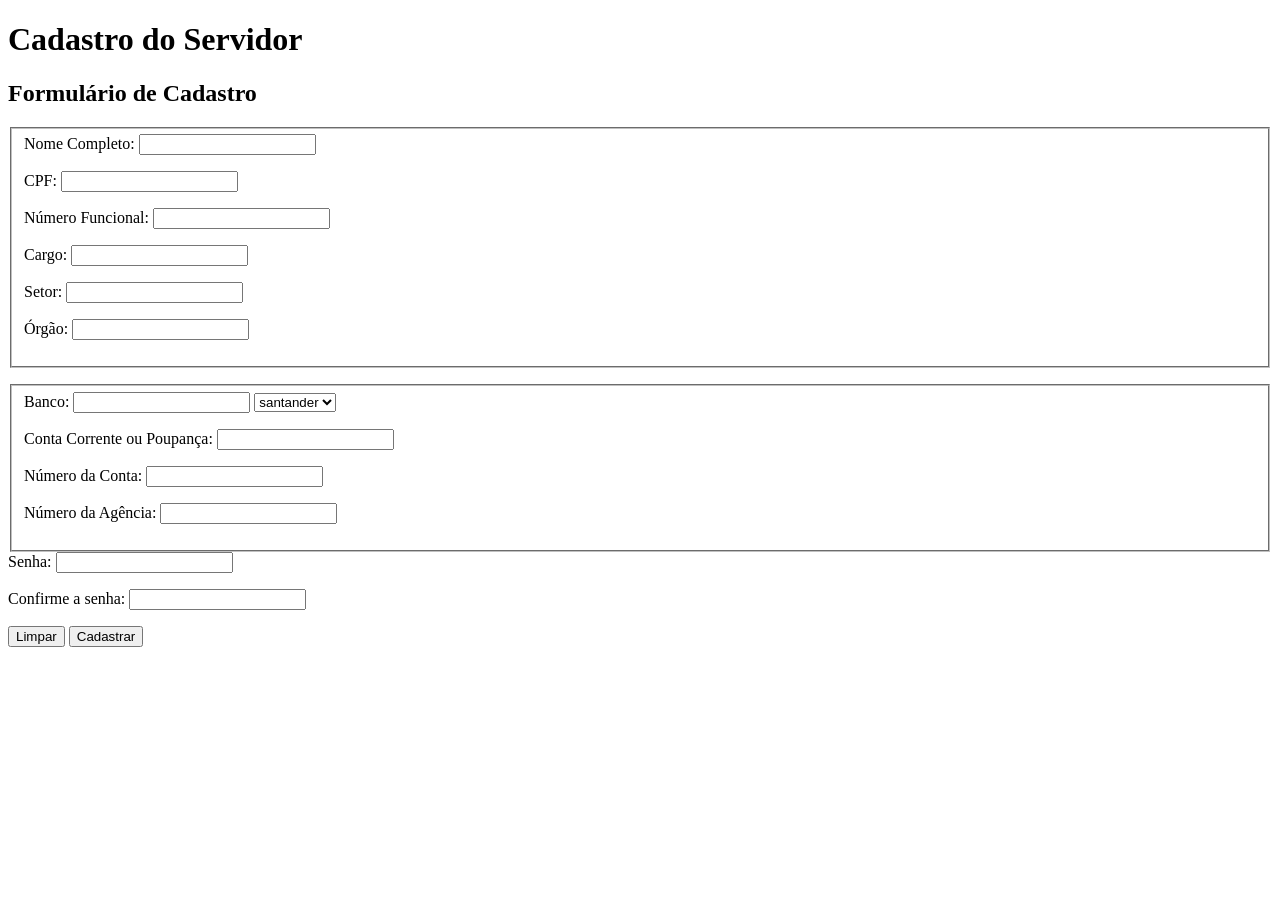
==== cadastro.html @ 45ce15d3 "Update cadastro.html" ====
<!DOCTYPE html>

<html lang="pt-br">

<head>
    <meta charset="UTF-8">
    <title> Aprova Diária</title>
</head>

<body>
    <h1>Cadastro do Servidor</h1>
    <h2>Formulário de Cadastro</h2>

    <form>
        <p>
        <fieldset>
            <label for="cadastro_nome"> Nome Completo:</label>
            <input id="cadastro_nome" type="text">
            </p>
            <p>
                <label for="cadastro_cpf"> CPF:</label></label>
                <input id="cadastro_cpf" type="text">
            </p>
            <p>
                <label for="cadastro_númerofuncional"> Número Funcional:</label>
                <input id="cadastro_númerofuncional" type="text">
            </p>
            <p>
                <label for="cadastro_cargo"> Cargo:</label>
                <input id="cadastro_cargo" type="text">
            </p>
            <p>
                <label for="cadastro_setor"> Setor:</label>
                <input id="cadastro_setor" type="text">
            </p>
            <p>
                <label for="cadastro_órgão"> Órgão:</label>
                <input id="cadastro_órgão" type="text">
        </fieldset>
        </p>
        <p>
        <fieldset>
            <label for="cadastro_banco"> Banco:</label>
            <input id="cadastro_banco" type="text">
            <select>
                <option value="">santander</option>
                <option value="">banestes</option>
                <option value="">nubank</option>
            </select>
            </p>
            <p>
                <label for="cadastro_tipo_debanco"> Conta Corrente ou Poupança:</label>
                <input id="cadastro_tipo_debanco" type="text">
            </p>
            <p>
                <label for="cadastro_número_daconta"> Número da Conta:</label>
                <input id="cadastro_número_daconta" type="text">
            </p>
            <p>
                <label for="cadastro_número_da_agência"> Número da Agência:</label>
                <input id="cadastro_número_da_agência" type="text">
            </p>
            <p>
        </fieldset>
        <label for="cadastro_senha">Senha:</label>
        <input id="cadastro_senha" type="password">
        </p>
        <p>
            <label for="cadastro_senha_confirm">Confirme a senha:</label>
            <input id="cadastro_senha_confirm" type="password">
        </p>
        <p>
            <button type="reset">Limpar</button>
            <button type="submit">Cadastrar</button>
        </p>
    </form>
</body>

</html>
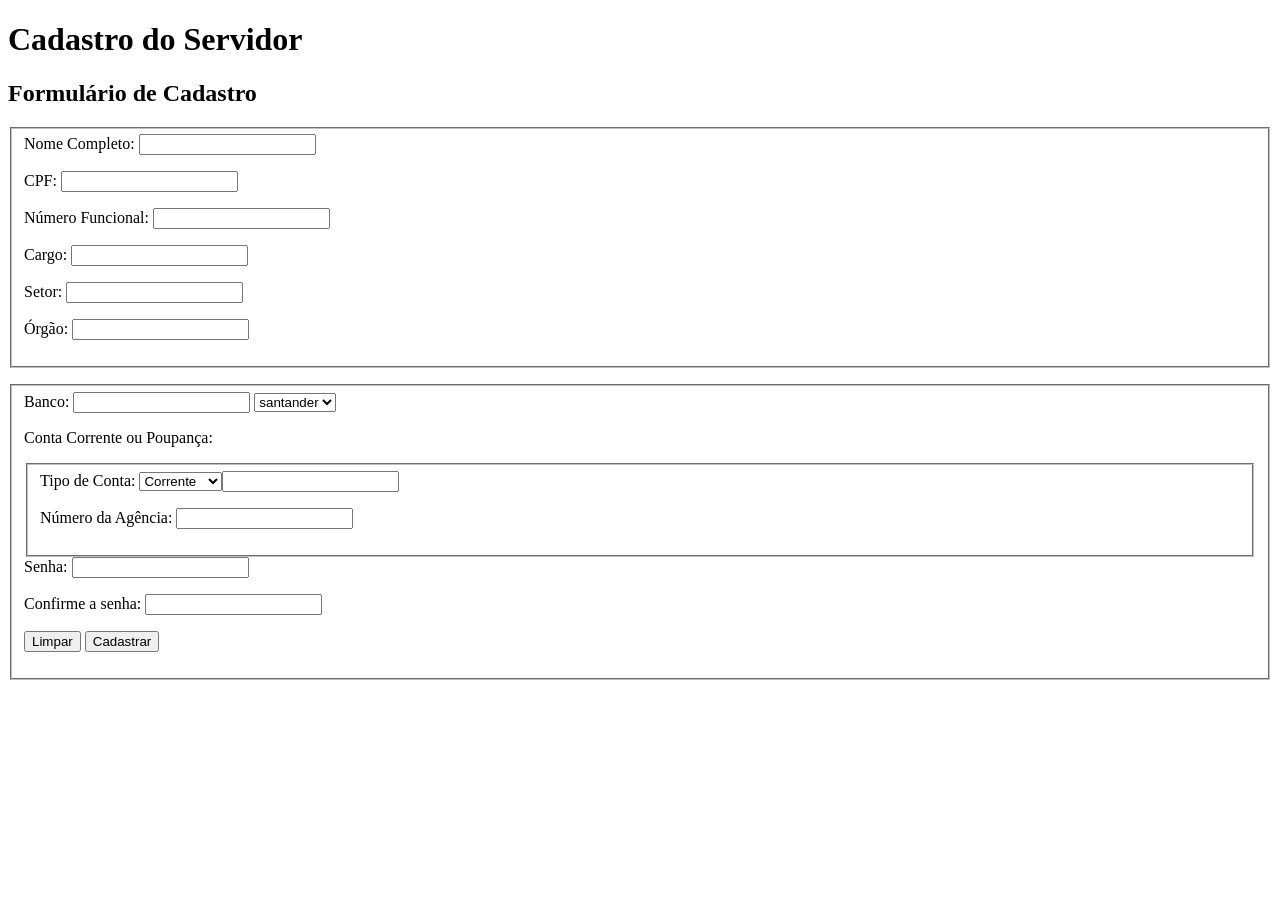
==== commit dc76479a: "Update cadastro.html" ====
--- a/cadastro.html
+++ b/cadastro.html
@@ -50,7 +50,12 @@
             </p>
             <p>
                 <label for="cadastro_tipo_debanco"> Conta Corrente ou Poupança:</label>
-                <input id="cadastro_tipo_debanco" type="text">
+                <p>
+        <fieldset>
+            <label for="tipo_de_conta"> Tipo de Conta:</label>
+         <select>
+                <option value="">Corrente</option>
+                <option value="">Poupança</option>
             </p>
             <p>
                 <label for="cadastro_número_daconta"> Número da Conta:</label>
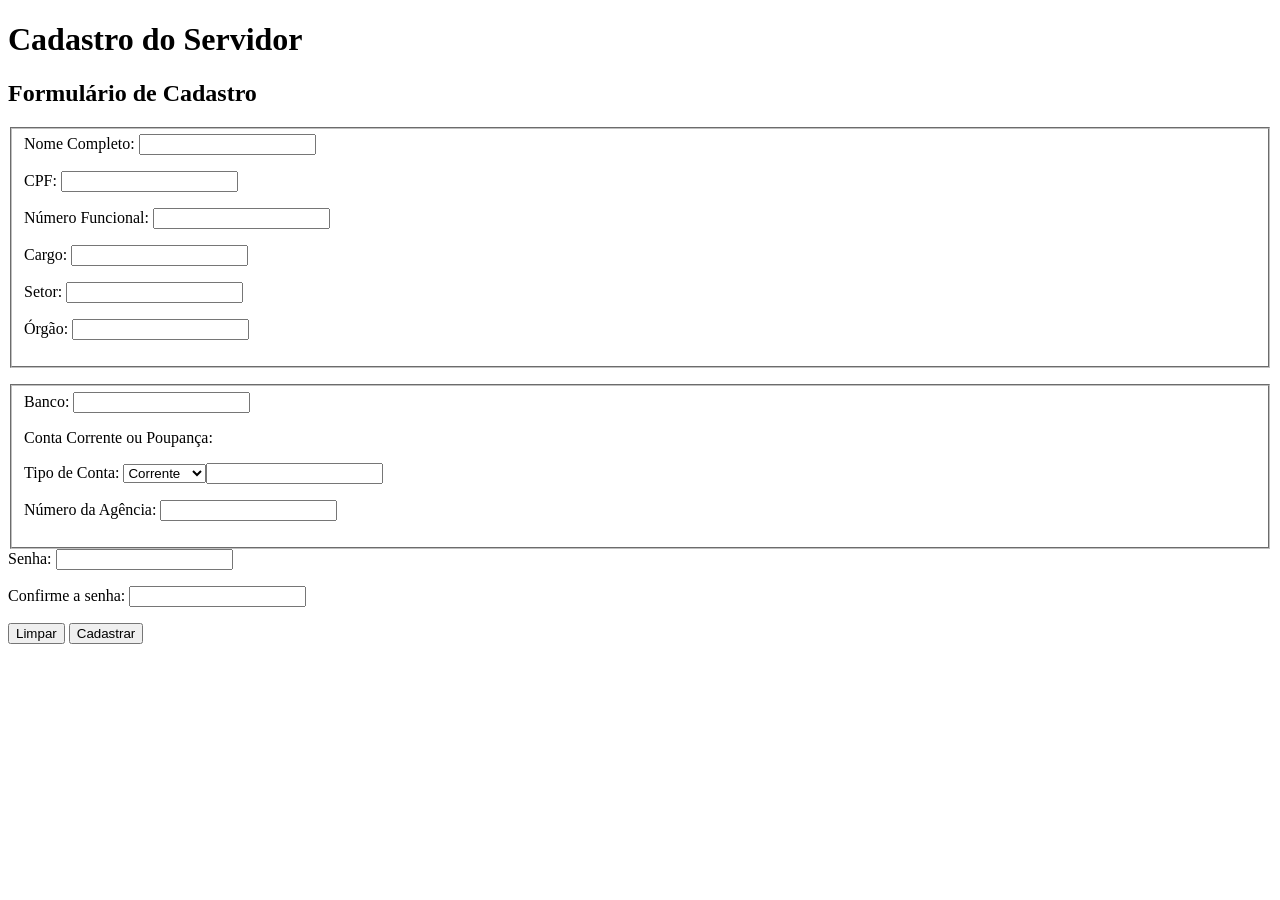
==== commit 2c1cdd07: "Update cadastro.html" ====
--- a/cadastro.html
+++ b/cadastro.html
@@ -39,20 +39,15 @@
         </fieldset>
         </p>
         <p>
-        <fieldset>
+              <fieldset>
             <label for="cadastro_banco"> Banco:</label>
             <input id="cadastro_banco" type="text">
-            <select>
-                <option value="">santander</option>
-                <option value="">banestes</option>
-                <option value="">nubank</option>
-            </select>
             </p>
             <p>
                 <label for="cadastro_tipo_debanco"> Conta Corrente ou Poupança:</label>
                 <p>
-        <fieldset>
-            <label for="tipo_de_conta"> Tipo de Conta:</label>
+    
+            <label for="tipo_de_conta"> Tipo de Conta:
          <select>
                 <option value="">Corrente</option>
                 <option value="">Poupança</option>
@@ -65,6 +60,7 @@
                 <label for="cadastro_número_da_agência"> Número da Agência:</label>
                 <input id="cadastro_número_da_agência" type="text">
             </p>
+                </fildest>
             <p>
         </fieldset>
         <label for="cadastro_senha">Senha:</label>
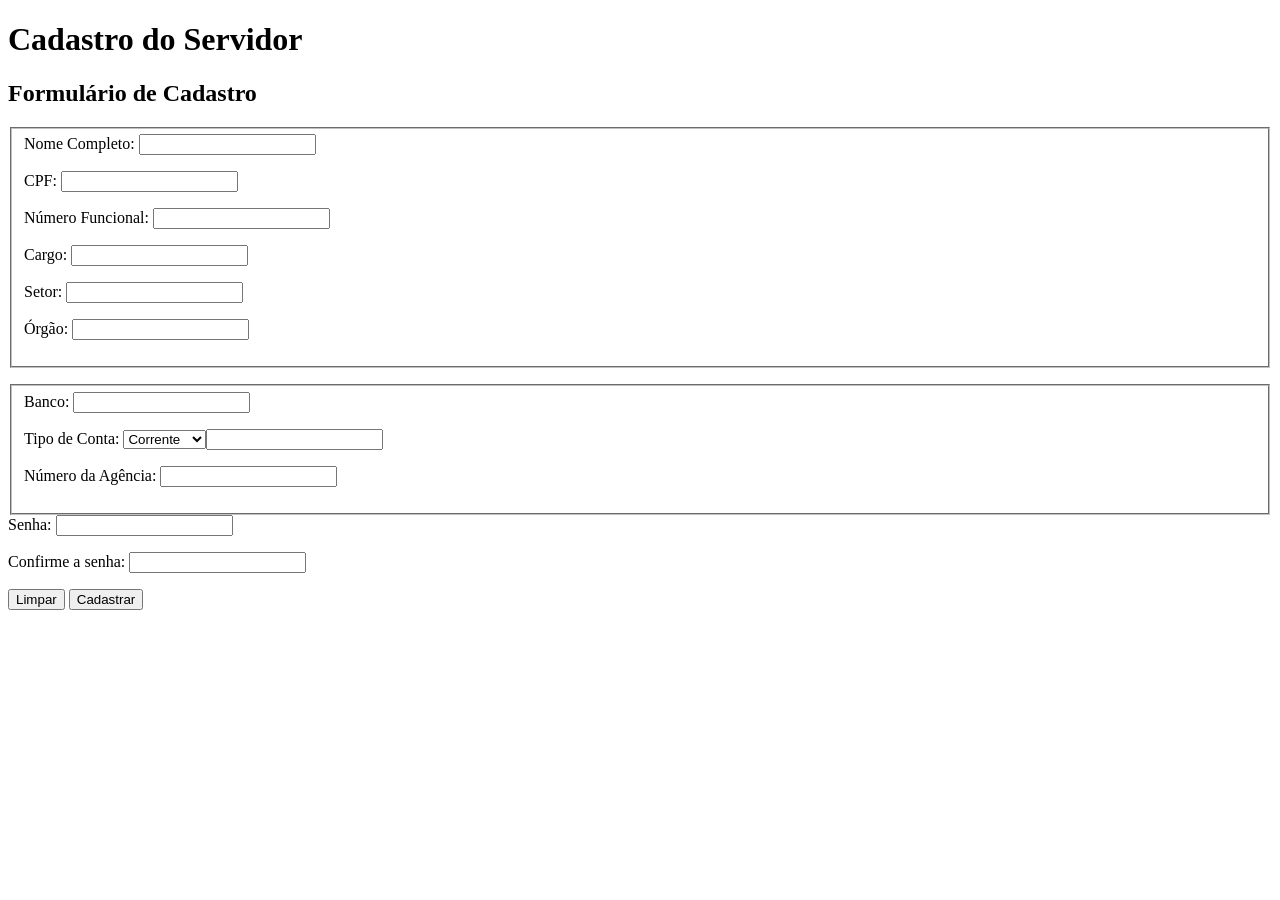
==== commit af3c94f9: "Update cadastro.html" ====
--- a/cadastro.html
+++ b/cadastro.html
@@ -39,28 +39,24 @@
         </fieldset>
         </p>
         <p>
-              <fieldset>
+            <fieldset>
             <label for="cadastro_banco"> Banco:</label>
             <input id="cadastro_banco" type="text">
             </p>
-            <p>
-                <label for="cadastro_tipo_debanco"> Conta Corrente ou Poupança:</label>
-                <p>
-    
-            <label for="tipo_de_conta"> Tipo de Conta:
+          <label for="tipo_de_conta"> Tipo de Conta:
          <select>
                 <option value="">Corrente</option>
                 <option value="">Poupança</option>
             </p>
             <p>
-                <label for="cadastro_número_daconta"> Número da Conta:</label>
-                <input id="cadastro_número_daconta" type="text">
+                <label for="cadastro_numero_daconta"> Número da Conta:</label>
+                <input id="cadastro_numero_daconta" type="text">
             </p>
             <p>
-                <label for="cadastro_número_da_agência"> Número da Agência:</label>
-                <input id="cadastro_número_da_agência" type="text">
+                <label for="cadastro_numero_da_agência"> Número da Agência:</label>
+                <input id="cadastro_numero_da_agência" type="text">
             </p>
-                </fildest>
+            </fildest>
             <p>
         </fieldset>
         <label for="cadastro_senha">Senha:</label>
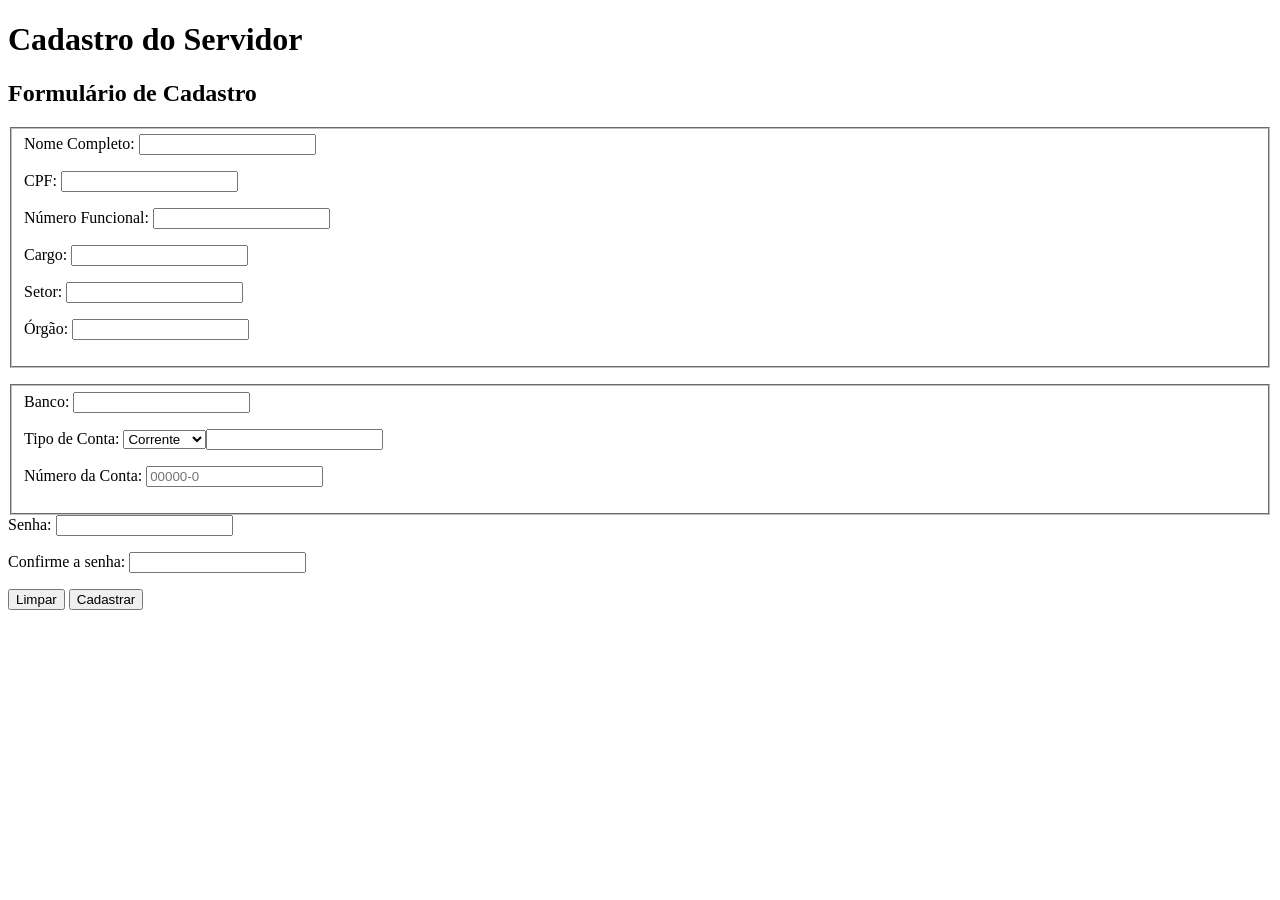
==== commit 76f3ac5c: "Update cadastro.html" ====
--- a/cadastro.html
+++ b/cadastro.html
@@ -39,25 +39,29 @@
         </fieldset>
         </p>
         <p>
-            <fieldset>
+        <fieldset>
             <label for="cadastro_banco"> Banco:</label>
             <input id="cadastro_banco" type="text">
             </p>
-          <label for="tipo_de_conta"> Tipo de Conta:
-         <select>
-                <option value="">Corrente</option>
-                <option value="">Poupança</option>
-            </p>
-            <p>
-                <label for="cadastro_numero_daconta"> Número da Conta:</label>
-                <input id="cadastro_numero_daconta" type="text">
-            </p>
-            <p>
-                <label for="cadastro_numero_da_agência"> Número da Agência:</label>
-                <input id="cadastro_numero_da_agência" type="text">
-            </p>
-            </fildest>
-            <p>
+            <label for="tipo_de_conta"> Tipo de Conta:
+                <select>
+                    <option value="">Corrente</option>
+                    <option value="">Poupança</option>
+                    </p>
+                    <p>
+                    <p>
+                        <label for="cadastro_numero_da_agência"> Número da Agência:</label>
+                        <input id="cadastro_numero_da_agência" type="text">
+                    </p>
+                    </fildest>
+                    </p>
+                    <p class="campo-formulario">
+                        <label for="cadastro_numero_daconta">Número da Conta:</label>
+                        <input id="cadastro_numero_daconta" name="numero_conta" type="number" placeholder="00000-0">
+                    </p>
+
+                    </fildest>
+                    <p>
         </fieldset>
         <label for="cadastro_senha">Senha:</label>
         <input id="cadastro_senha" type="password">
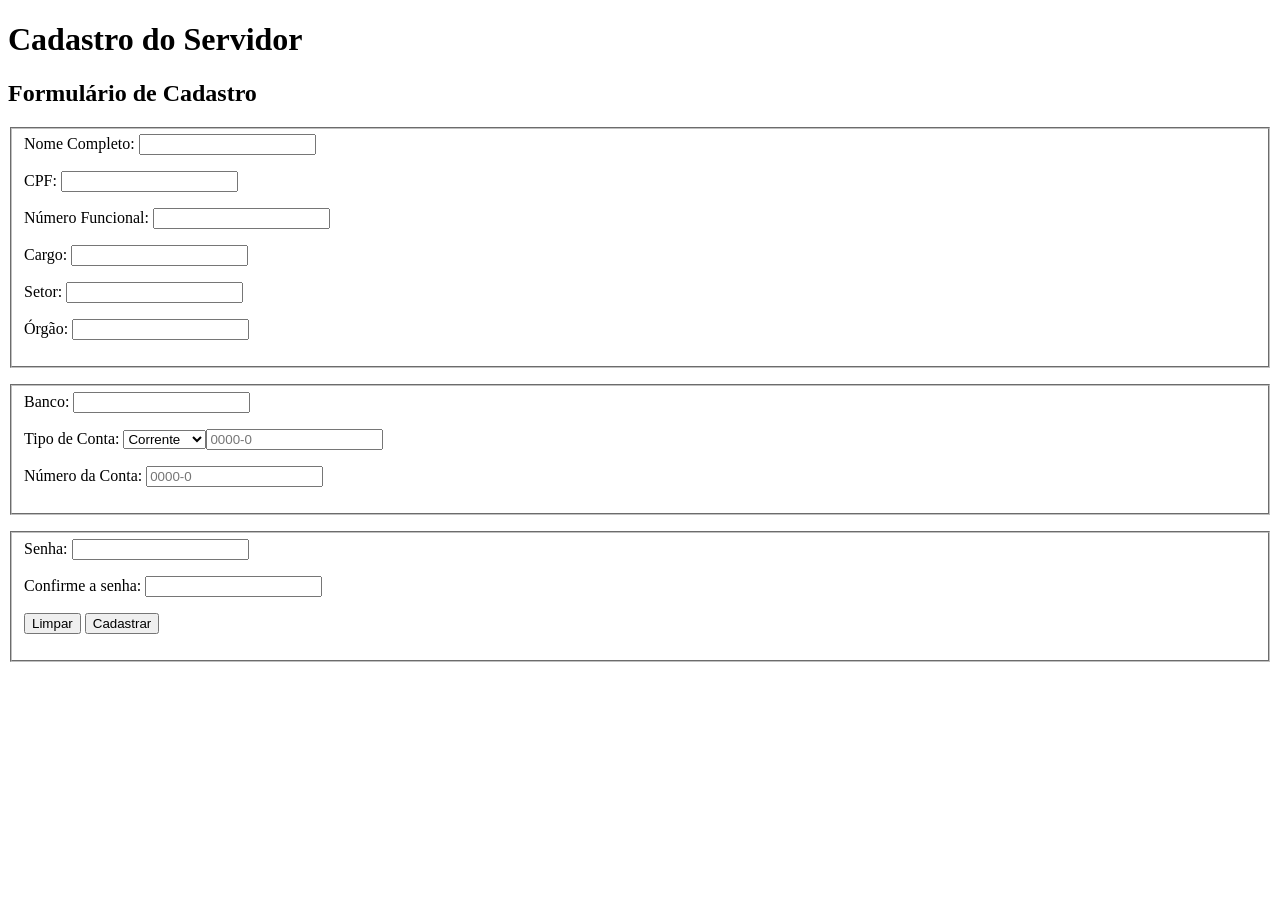
==== commit 10495949: "Update cadastro.html" ====
--- a/cadastro.html
+++ b/cadastro.html
@@ -48,32 +48,35 @@
                     <option value="">Corrente</option>
                     <option value="">Poupança</option>
                     </p>
+
                     <p>
+                        <label for="cadastro_agencia">Número da Agência:</label>
+                        <input id="cadastro_agencia" name="agencia" type="text" inputmode="numeric"
+                            placeholder="0000-0">
+                    </p>
                     <p>
-                        <label for="cadastro_numero_da_agência"> Número da Agência:</label>
-                        <input id="cadastro_numero_da_agência" type="text">
-                    </p>
-                    </fildest>
-                    </p>
-                    <p class="campo-formulario">
                         <label for="cadastro_numero_daconta">Número da Conta:</label>
-                        <input id="cadastro_numero_daconta" name="numero_conta" type="number" placeholder="00000-0">
+                        <input id="cadastro_numero_daconta" name="numero_conta" type="text" inputmode="numeric"
+                            placeholder="0000-0">
                     </p>
 
                     </fildest>
-                    <p>
+
         </fieldset>
-        <label for="cadastro_senha">Senha:</label>
-        <input id="cadastro_senha" type="password">
-        </p>
         <p>
-            <label for="cadastro_senha_confirm">Confirme a senha:</label>
-            <input id="cadastro_senha_confirm" type="password">
-        </p>
-        <p>
-            <button type="reset">Limpar</button>
-            <button type="submit">Cadastrar</button>
-        </p>
+        <fieldset>
+            <label for="cadastro_senha">Senha:</label>
+            <input id="cadastro_senha" type="password">
+            </p>
+            <p>
+                <label for="cadastro_senha_confirm">Confirme a senha:</label>
+                <input id="cadastro_senha_confirm" type="password">
+            </p>
+            <p>
+                <button type="reset">Limpar</button>
+                <button type="submit">Cadastrar</button>
+            </p>
+            </fidest>
     </form>
 </body>
 
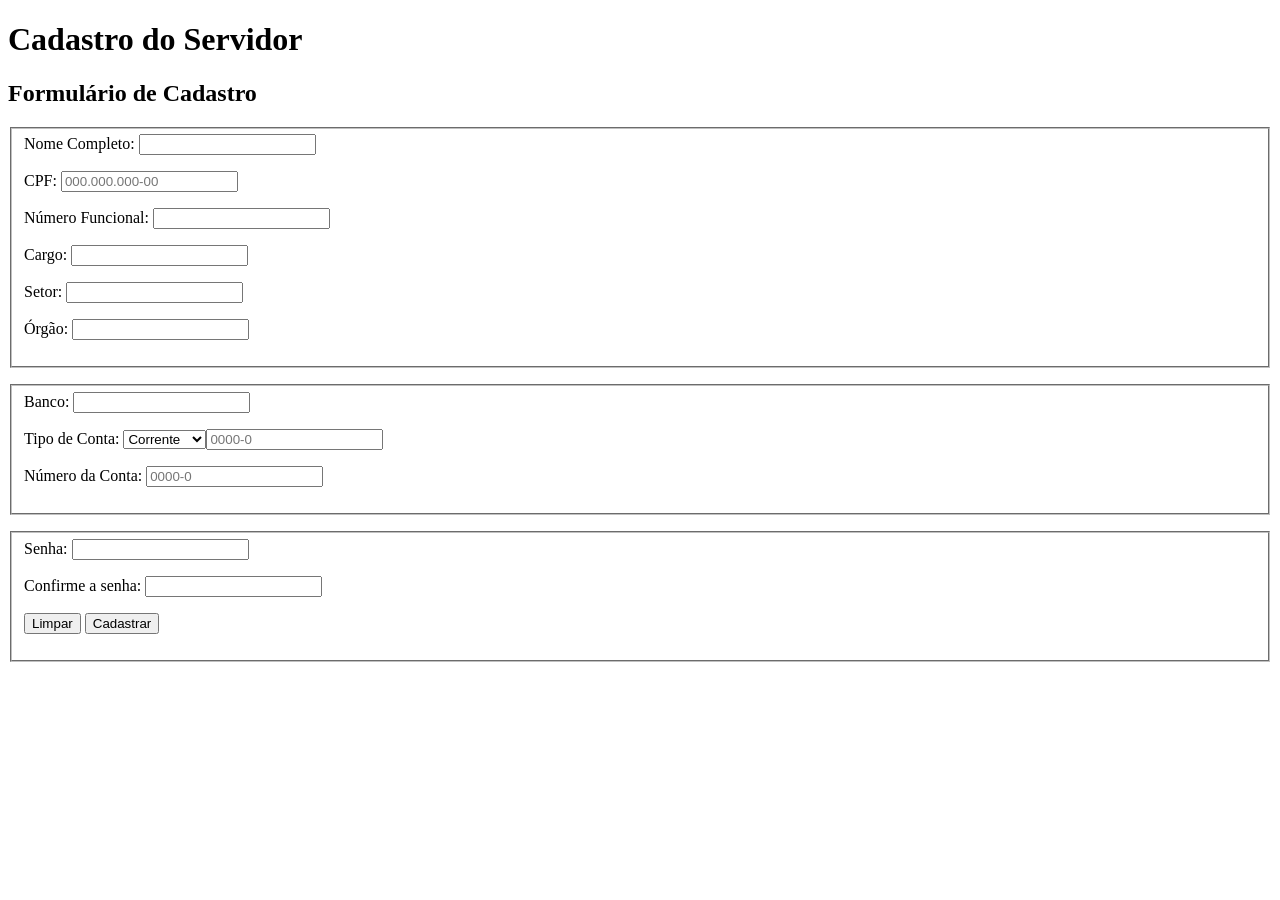
==== commit 2ea58013: "Update cadastro.html" ====
--- a/cadastro.html
+++ b/cadastro.html
@@ -18,8 +18,8 @@
             <input id="cadastro_nome" type="text">
             </p>
             <p>
-                <label for="cadastro_cpf"> CPF:</label></label>
-                <input id="cadastro_cpf" type="text">
+                <label for="cadastro_cpf">CPF:</label>
+                <input id="cadastro_cpf" name="cpf" type="text" inputmode="numeric" placeholder="000.000.000-00">
             </p>
             <p>
                 <label for="cadastro_númerofuncional"> Número Funcional:</label>
